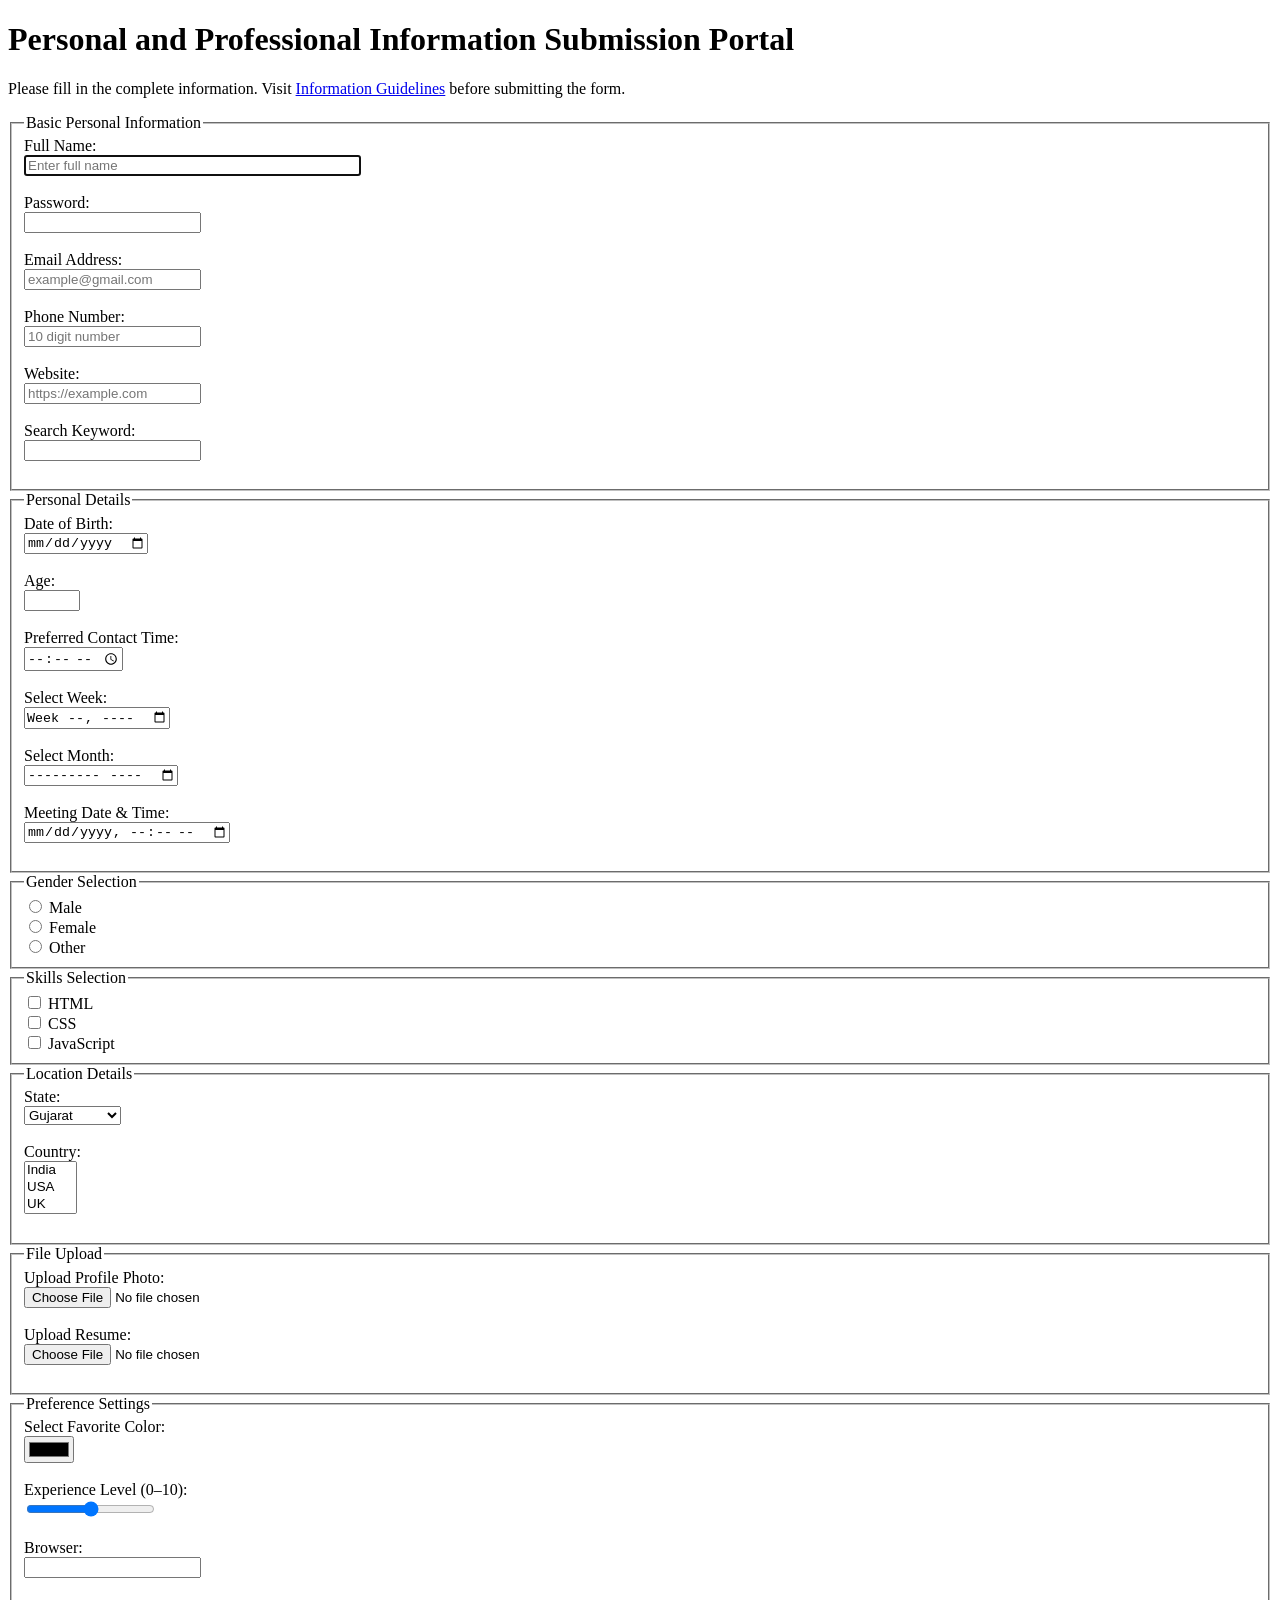
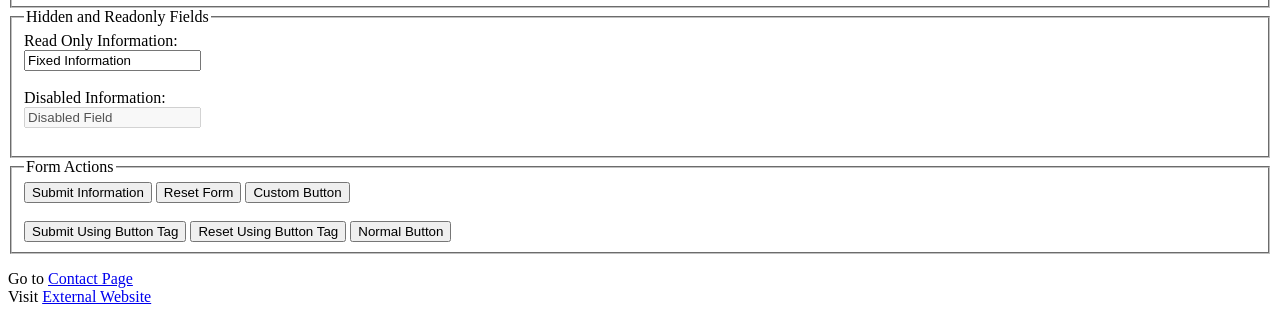
==== html-forms.html @ 9b40b0f8 "Add HTML form for personal and professional info" ====
<!DOCTYPE html>
<html lang="en">
<head>
    <meta charset="UTF-8">
    <title>Personal and Professional Information Submission Portal</title>
</head>
<body>

<h1>Personal and Professional Information Submission Portal</h1>

<p>
Please fill in the complete information.
Visit <a href="https://www.example.com" target="_blank">Information Guidelines</a>
before submitting the form.
</p>

<form action="submit.html" method="post" enctype="multipart/form-data"
      autocomplete="on" target="_self" name="informationForm">

<!-- ================= BASIC INFORMATION ================= -->
<fieldset>
    <legend>Basic Personal Information</legend>

    <label>Full Name:</label><br>
    <input type="text" name="fullname" placeholder="Enter full name"
           required autofocus maxlength="100" size="40"><br><br>

    <label>Password:</label><br>
    <input type="password" name="password"
           required minlength="8" maxlength="20"><br><br>

    <label>Email Address:</label><br>
    <input type="email" name="email" placeholder="example@gmail.com" required><br><br>

    <label>Phone Number:</label><br>
    <input type="tel" name="phone" pattern="[0-9]{10}"
           placeholder="10 digit number" required><br><br>

    <label>Website:</label><br>
    <input type="url" name="website" placeholder="https://example.com"><br><br>

    <label>Search Keyword:</label><br>
    <input type="search" name="search"><br><br>
</fieldset>

<!-- ================= PERSONAL DETAILS ================= -->
<fieldset>
    <legend>Personal Details</legend>

    <label>Date of Birth:</label><br>
    <input type="date" name="dob" required><br><br>

    <label>Age:</label><br>
    <input type="number" name="age" min="18" max="100" step="1" required><br><br>

    <label>Preferred Contact Time:</label><br>
    <input type="time" name="contact_time"><br><br>

    <label>Select Week:</label><br>
    <input type="week" name="week"><br><br>

    <label>Select Month:</label><br>
    <input type="month" name="month"><br><br>

    <label>Meeting Date & Time:</label><br>
    <input type="datetime-local" name="meeting"><br><br>
</fieldset>

<!-- ================= GENDER ================= -->
<fieldset>
    <legend>Gender Selection</legend>

    <input type="radio" name="gender" value="Male" required> Male<br>
    <input type="radio" name="gender" value="Female"> Female<br>
    <input type="radio" name="gender" value="Other"> Other<br>
</fieldset>

<!-- ================= SKILLS ================= -->
<fieldset>
    <legend>Skills Selection</legend>

    <input type="checkbox" name="skills" value="HTML"> HTML<br>
    <input type="checkbox" name="skills" value="CSS"> CSS<br>
    <input type="checkbox" name="skills" value="JavaScript"> JavaScript<br>
</fieldset>

<!-- ================= LOCATION ================= -->
<fieldset>
    <legend>Location Details</legend>

    <label>State:</label><br>
    <select name="state" size="1">
        <option value="gujarat">Gujarat</option>
        <option value="maharashtra">Maharashtra</option>
        <option value="rajasthan">Rajasthan</option>
    </select><br><br>

    <label>Country:</label><br>
    <select name="country" multiple size="3">
        <option value="india">India</option>
        <option value="usa">USA</option>
        <option value="uk">UK</option>
        <option value="canada">Canada</option>
    </select><br><br>
</fieldset>

<!-- ================= FILE UPLOAD ================= -->
<fieldset>
    <legend>File Upload</legend>

    <label>Upload Profile Photo:</label><br>
    <input type="file" name="photo" accept="image/*"><br><br>

    <label>Upload Resume:</label><br>
    <input type="file" name="resume" accept=".pdf,.doc,.docx"><br><br>
</fieldset>

<!-- ================= PREFERENCES ================= -->
<fieldset>
    <legend>Preference Settings</legend>

    <label>Select Favorite Color:</label><br>
    <input type="color" name="color"><br><br>

    <label>Experience Level (0–10):</label><br>
    <input type="range" name="experience" min="0" max="10" step="1"><br><br>

    <label>Browser:</label><br>
    <input list="browsers" name="browser">
    <datalist id="browsers">
        <option value="Chrome">
        <option value="Firefox">
        <option value="Edge">
        <option value="Safari">
    </datalist><br><br>
</fieldset>

<!-- ================= HIDDEN & READONLY ================= -->
<fieldset>
    <legend>Hidden and Readonly Fields</legend>

    <input type="hidden" name="userid" value="12345">

    <label>Read Only Information:</label><br>
    <input type="text" value="Fixed Information" readonly><br><br>

    <label>Disabled Information:</label><br>
    <input type="text" value="Disabled Field" disabled><br><br>
</fieldset>

<!-- ================= FORM ACTIONS ================= -->
<fieldset>
    <legend>Form Actions</legend>

    <input type="submit" value="Submit Information">
    <input type="reset" value="Reset Form">
    <input type="button" value="Custom Button"><br><br>

    <button type="submit">Submit Using Button Tag</button>
    <button type="reset">Reset Using Button Tag</button>
    <button type="button">Normal Button</button>
</fieldset>

</form>

<p>
Go to <a href="contact.html" target="_blank">Contact Page</a><br>
Visit <a href="https://www.google.com" target="_blank">External Website</a>
</p>

</body>
</html>
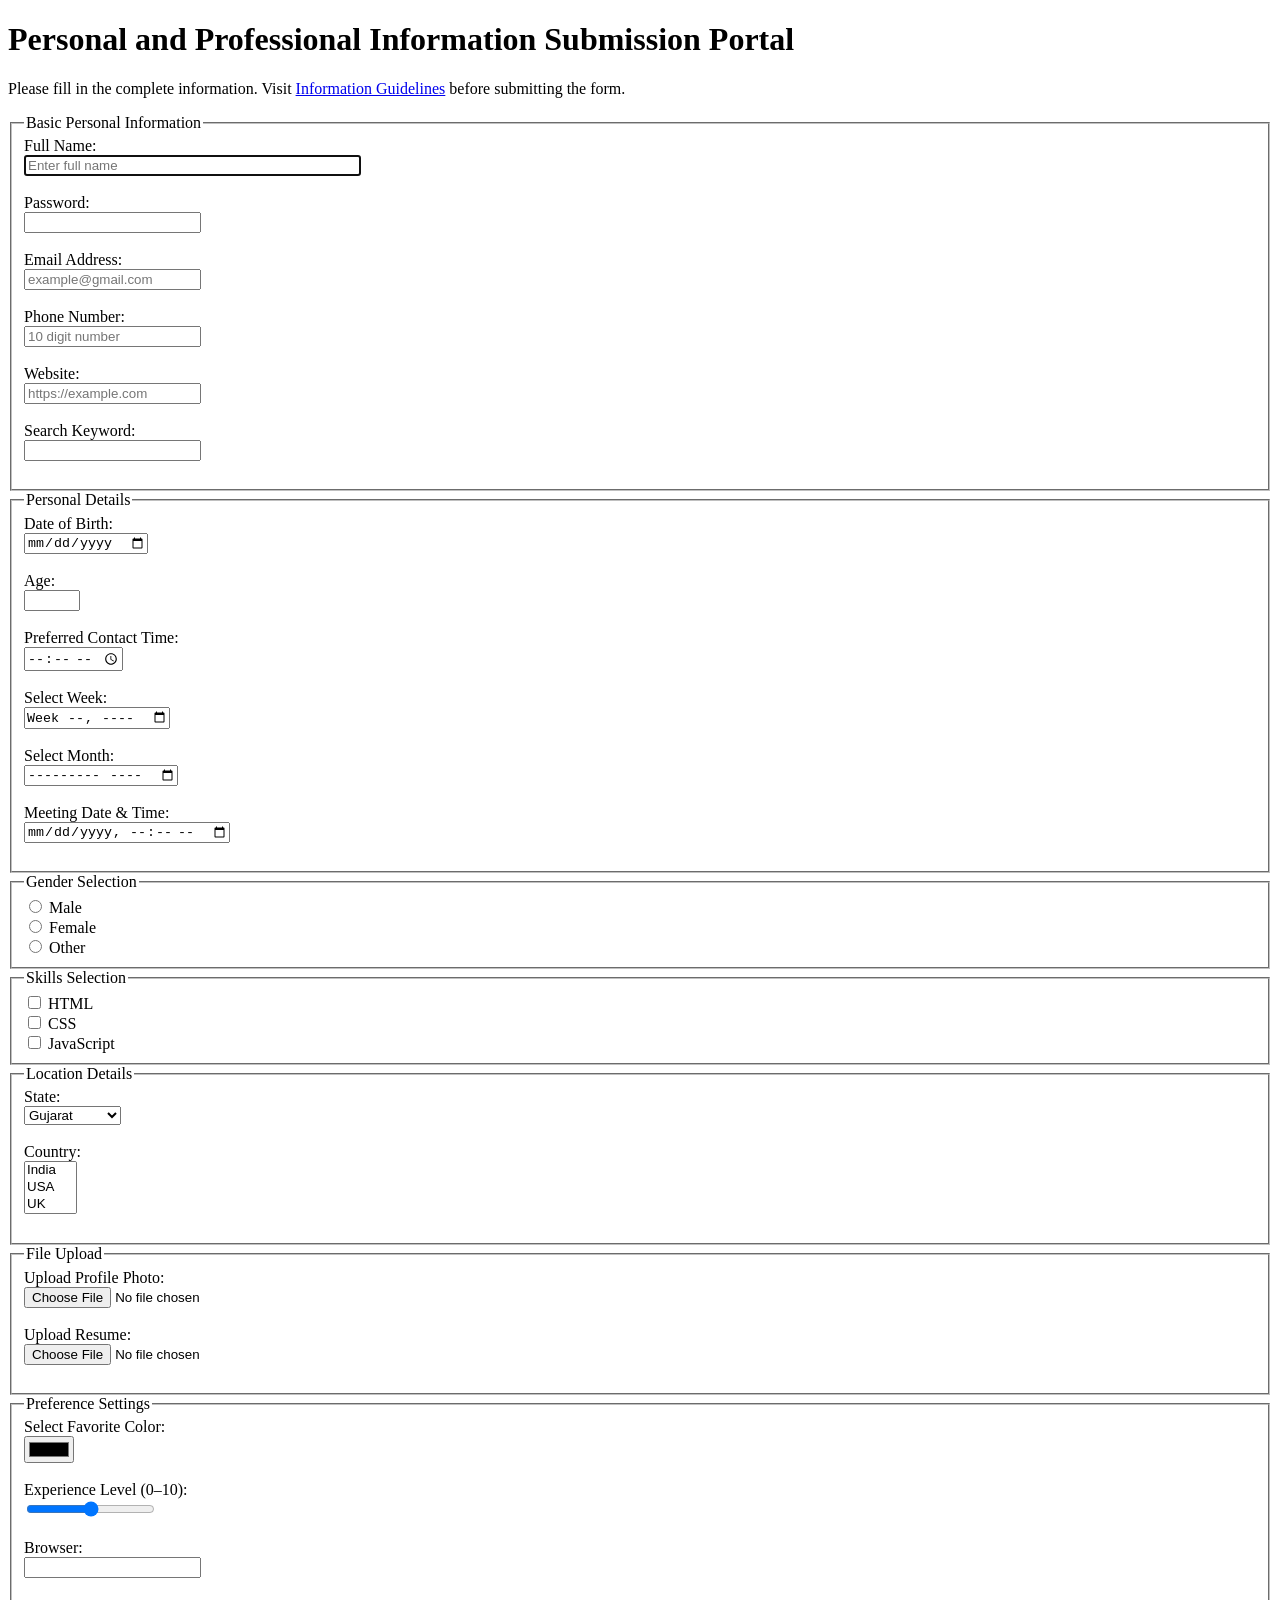
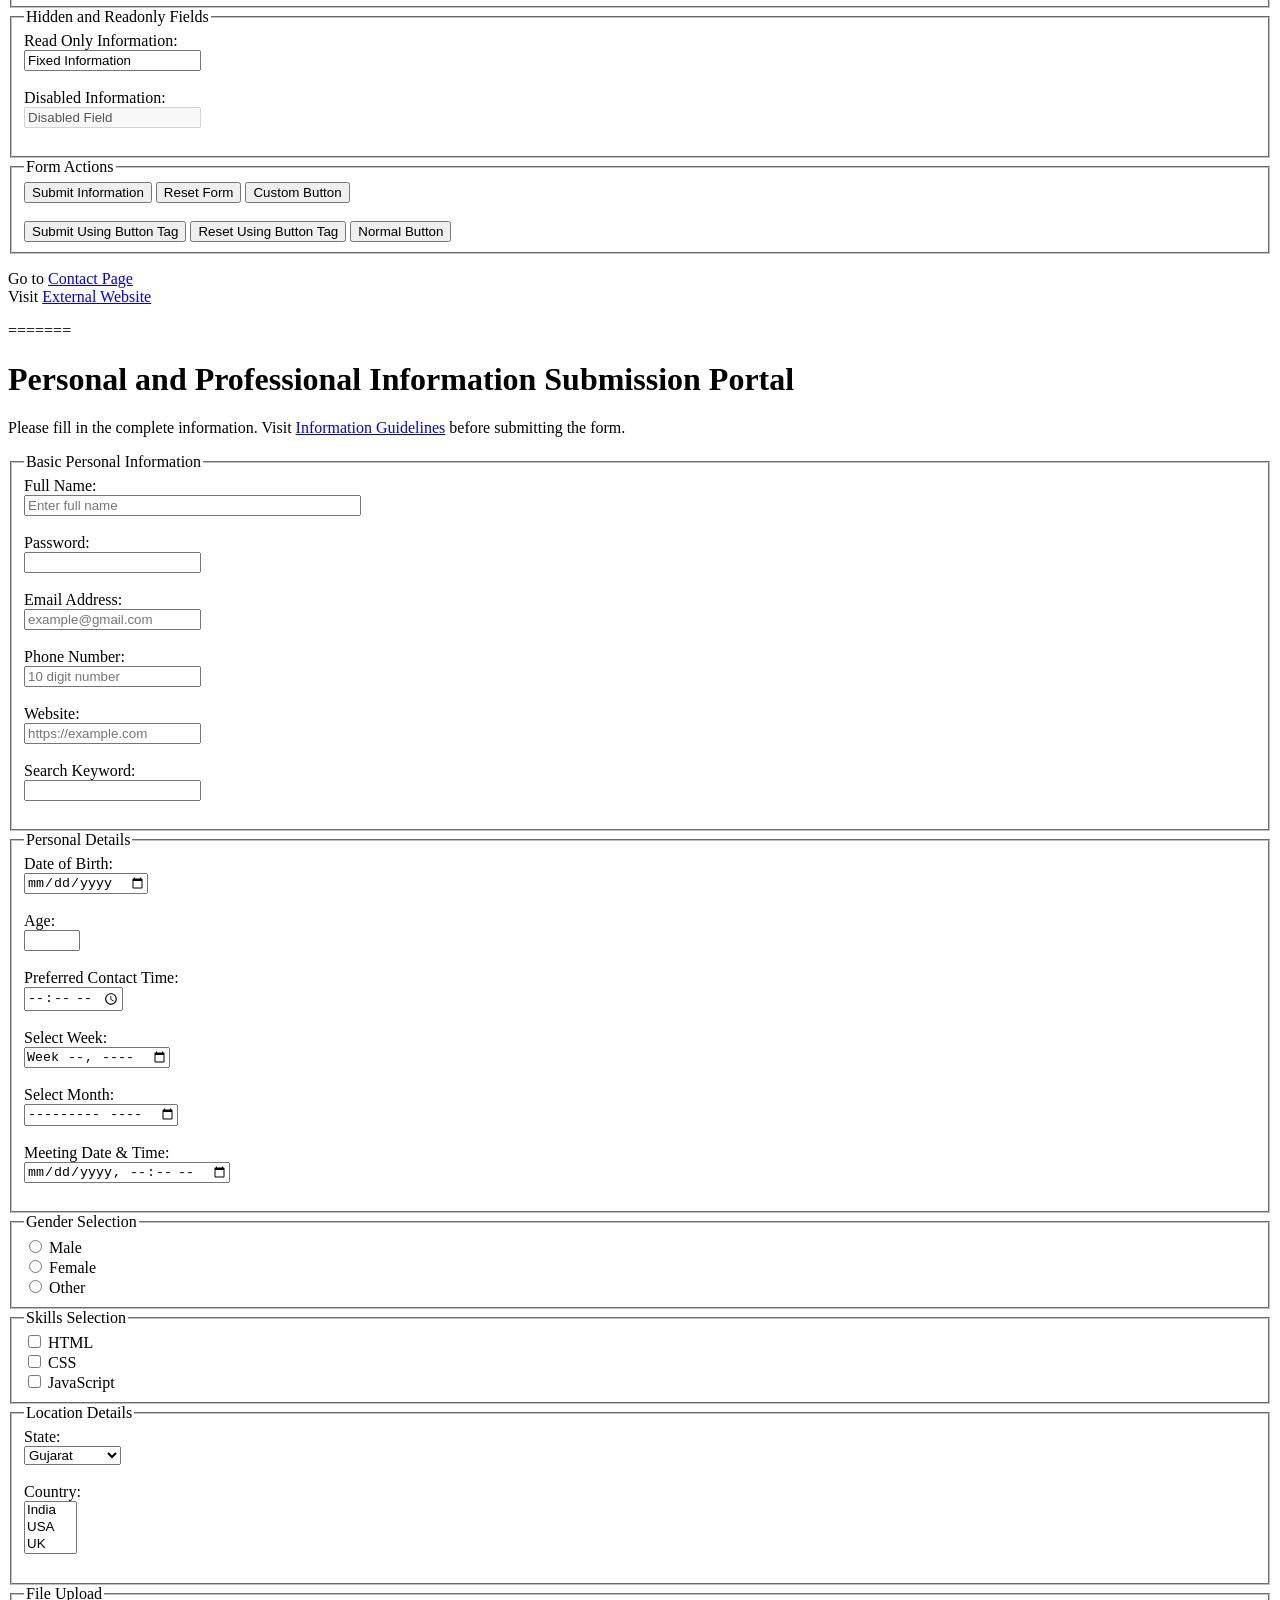
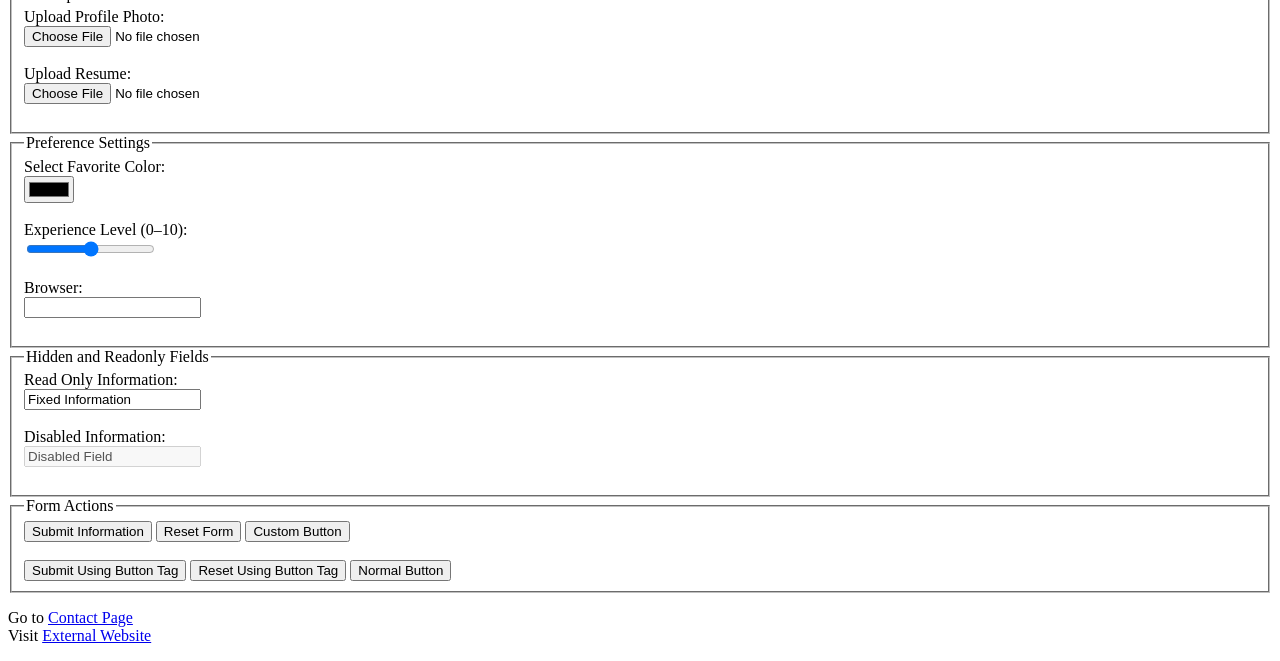
==== commit 219e7ad1: "Resolve merge conflict in html-forms.html" ====
--- a/html-forms.html
+++ b/html-forms.html
@@ -1,172 +1,346 @@
-<!DOCTYPE html>
-<html lang="en">
-<head>
-    <meta charset="UTF-8">
-    <title>Personal and Professional Information Submission Portal</title>
-</head>
-<body>
-
-<h1>Personal and Professional Information Submission Portal</h1>
-
-<p>
-Please fill in the complete information.
-Visit <a href="https://www.example.com" target="_blank">Information Guidelines</a>
-before submitting the form.
-</p>
-
-<form action="submit.html" method="post" enctype="multipart/form-data"
-      autocomplete="on" target="_self" name="informationForm">
-
-<!-- ================= BASIC INFORMATION ================= -->
-<fieldset>
-    <legend>Basic Personal Information</legend>
-
-    <label>Full Name:</label><br>
-    <input type="text" name="fullname" placeholder="Enter full name"
-           required autofocus maxlength="100" size="40"><br><br>
-
-    <label>Password:</label><br>
-    <input type="password" name="password"
-           required minlength="8" maxlength="20"><br><br>
-
-    <label>Email Address:</label><br>
-    <input type="email" name="email" placeholder="example@gmail.com" required><br><br>
-
-    <label>Phone Number:</label><br>
-    <input type="tel" name="phone" pattern="[0-9]{10}"
-           placeholder="10 digit number" required><br><br>
-
-    <label>Website:</label><br>
-    <input type="url" name="website" placeholder="https://example.com"><br><br>
-
-    <label>Search Keyword:</label><br>
-    <input type="search" name="search"><br><br>
-</fieldset>
-
-<!-- ================= PERSONAL DETAILS ================= -->
-<fieldset>
-    <legend>Personal Details</legend>
-
-    <label>Date of Birth:</label><br>
-    <input type="date" name="dob" required><br><br>
-
-    <label>Age:</label><br>
-    <input type="number" name="age" min="18" max="100" step="1" required><br><br>
-
-    <label>Preferred Contact Time:</label><br>
-    <input type="time" name="contact_time"><br><br>
-
-    <label>Select Week:</label><br>
-    <input type="week" name="week"><br><br>
-
-    <label>Select Month:</label><br>
-    <input type="month" name="month"><br><br>
-
-    <label>Meeting Date & Time:</label><br>
-    <input type="datetime-local" name="meeting"><br><br>
-</fieldset>
-
-<!-- ================= GENDER ================= -->
-<fieldset>
-    <legend>Gender Selection</legend>
-
-    <input type="radio" name="gender" value="Male" required> Male<br>
-    <input type="radio" name="gender" value="Female"> Female<br>
-    <input type="radio" name="gender" value="Other"> Other<br>
-</fieldset>
-
-<!-- ================= SKILLS ================= -->
-<fieldset>
-    <legend>Skills Selection</legend>
-
-    <input type="checkbox" name="skills" value="HTML"> HTML<br>
-    <input type="checkbox" name="skills" value="CSS"> CSS<br>
-    <input type="checkbox" name="skills" value="JavaScript"> JavaScript<br>
-</fieldset>
-
-<!-- ================= LOCATION ================= -->
-<fieldset>
-    <legend>Location Details</legend>
-
-    <label>State:</label><br>
-    <select name="state" size="1">
-        <option value="gujarat">Gujarat</option>
-        <option value="maharashtra">Maharashtra</option>
-        <option value="rajasthan">Rajasthan</option>
-    </select><br><br>
-
-    <label>Country:</label><br>
-    <select name="country" multiple size="3">
-        <option value="india">India</option>
-        <option value="usa">USA</option>
-        <option value="uk">UK</option>
-        <option value="canada">Canada</option>
-    </select><br><br>
-</fieldset>
-
-<!-- ================= FILE UPLOAD ================= -->
-<fieldset>
-    <legend>File Upload</legend>
-
-    <label>Upload Profile Photo:</label><br>
-    <input type="file" name="photo" accept="image/*"><br><br>
-
-    <label>Upload Resume:</label><br>
-    <input type="file" name="resume" accept=".pdf,.doc,.docx"><br><br>
-</fieldset>
-
-<!-- ================= PREFERENCES ================= -->
-<fieldset>
-    <legend>Preference Settings</legend>
-
-    <label>Select Favorite Color:</label><br>
-    <input type="color" name="color"><br><br>
-
-    <label>Experience Level (0–10):</label><br>
-    <input type="range" name="experience" min="0" max="10" step="1"><br><br>
-
-    <label>Browser:</label><br>
-    <input list="browsers" name="browser">
-    <datalist id="browsers">
-        <option value="Chrome">
-        <option value="Firefox">
-        <option value="Edge">
-        <option value="Safari">
-    </datalist><br><br>
-</fieldset>
-
-<!-- ================= HIDDEN & READONLY ================= -->
-<fieldset>
-    <legend>Hidden and Readonly Fields</legend>
-
-    <input type="hidden" name="userid" value="12345">
-
-    <label>Read Only Information:</label><br>
-    <input type="text" value="Fixed Information" readonly><br><br>
-
-    <label>Disabled Information:</label><br>
-    <input type="text" value="Disabled Field" disabled><br><br>
-</fieldset>
-
-<!-- ================= FORM ACTIONS ================= -->
-<fieldset>
-    <legend>Form Actions</legend>
-
-    <input type="submit" value="Submit Information">
-    <input type="reset" value="Reset Form">
-    <input type="button" value="Custom Button"><br><br>
-
-    <button type="submit">Submit Using Button Tag</button>
-    <button type="reset">Reset Using Button Tag</button>
-    <button type="button">Normal Button</button>
-</fieldset>
-
-</form>
-
-<p>
-Go to <a href="contact.html" target="_blank">Contact Page</a><br>
-Visit <a href="https://www.google.com" target="_blank">External Website</a>
-</p>
-
-</body>
-</html>
+
+<!DOCTYPE html>
+<html lang="en">
+<head>
+    <meta charset="UTF-8">
+    <title>Personal and Professional Information Submission Portal</title>
+</head>
+<body>
+
+<h1>Personal and Professional Information Submission Portal</h1>
+
+<p>
+Please fill in the complete information.
+Visit <a href="https://www.example.com" target="_blank">Information Guidelines</a>
+before submitting the form.
+</p>
+
+<form action="submit.html" method="post" enctype="multipart/form-data"
+      autocomplete="on" target="_self" name="informationForm">
+
+<!-- ================= BASIC INFORMATION ================= -->
+<fieldset>
+    <legend>Basic Personal Information</legend>
+
+    <label>Full Name:</label><br>
+    <input type="text" name="fullname" placeholder="Enter full name"
+           required autofocus maxlength="100" size="40"><br><br>
+
+    <label>Password:</label><br>
+    <input type="password" name="password"
+           required minlength="8" maxlength="20"><br><br>
+
+    <label>Email Address:</label><br>
+    <input type="email" name="email" placeholder="example@gmail.com" required><br><br>
+
+    <label>Phone Number:</label><br>
+    <input type="tel" name="phone" pattern="[0-9]{10}"
+           placeholder="10 digit number" required><br><br>
+
+    <label>Website:</label><br>
+    <input type="url" name="website" placeholder="https://example.com"><br><br>
+
+    <label>Search Keyword:</label><br>
+    <input type="search" name="search"><br><br>
+</fieldset>
+
+<!-- ================= PERSONAL DETAILS ================= -->
+<fieldset>
+    <legend>Personal Details</legend>
+
+    <label>Date of Birth:</label><br>
+    <input type="date" name="dob" required><br><br>
+
+    <label>Age:</label><br>
+    <input type="number" name="age" min="18" max="100" step="1" required><br><br>
+
+    <label>Preferred Contact Time:</label><br>
+    <input type="time" name="contact_time"><br><br>
+
+    <label>Select Week:</label><br>
+    <input type="week" name="week"><br><br>
+
+    <label>Select Month:</label><br>
+    <input type="month" name="month"><br><br>
+
+    <label>Meeting Date & Time:</label><br>
+    <input type="datetime-local" name="meeting"><br><br>
+</fieldset>
+
+<!-- ================= GENDER ================= -->
+<fieldset>
+    <legend>Gender Selection</legend>
+
+    <input type="radio" name="gender" value="Male" required> Male<br>
+    <input type="radio" name="gender" value="Female"> Female<br>
+    <input type="radio" name="gender" value="Other"> Other<br>
+</fieldset>
+
+<!-- ================= SKILLS ================= -->
+<fieldset>
+    <legend>Skills Selection</legend>
+
+    <input type="checkbox" name="skills" value="HTML"> HTML<br>
+    <input type="checkbox" name="skills" value="CSS"> CSS<br>
+    <input type="checkbox" name="skills" value="JavaScript"> JavaScript<br>
+</fieldset>
+
+<!-- ================= LOCATION ================= -->
+<fieldset>
+    <legend>Location Details</legend>
+
+    <label>State:</label><br>
+    <select name="state" size="1">
+        <option value="gujarat">Gujarat</option>
+        <option value="maharashtra">Maharashtra</option>
+        <option value="rajasthan">Rajasthan</option>
+    </select><br><br>
+
+    <label>Country:</label><br>
+    <select name="country" multiple size="3">
+        <option value="india">India</option>
+        <option value="usa">USA</option>
+        <option value="uk">UK</option>
+        <option value="canada">Canada</option>
+    </select><br><br>
+</fieldset>
+
+<!-- ================= FILE UPLOAD ================= -->
+<fieldset>
+    <legend>File Upload</legend>
+
+    <label>Upload Profile Photo:</label><br>
+    <input type="file" name="photo" accept="image/*"><br><br>
+
+    <label>Upload Resume:</label><br>
+    <input type="file" name="resume" accept=".pdf,.doc,.docx"><br><br>
+</fieldset>
+
+<!-- ================= PREFERENCES ================= -->
+<fieldset>
+    <legend>Preference Settings</legend>
+
+    <label>Select Favorite Color:</label><br>
+    <input type="color" name="color"><br><br>
+
+    <label>Experience Level (0–10):</label><br>
+    <input type="range" name="experience" min="0" max="10" step="1"><br><br>
+
+    <label>Browser:</label><br>
+    <input list="browsers" name="browser">
+    <datalist id="browsers">
+        <option value="Chrome">
+        <option value="Firefox">
+        <option value="Edge">
+        <option value="Safari">
+    </datalist><br><br>
+</fieldset>
+
+<!-- ================= HIDDEN & READONLY ================= -->
+<fieldset>
+    <legend>Hidden and Readonly Fields</legend>
+
+    <input type="hidden" name="userid" value="12345">
+
+    <label>Read Only Information:</label><br>
+    <input type="text" value="Fixed Information" readonly><br><br>
+
+    <label>Disabled Information:</label><br>
+    <input type="text" value="Disabled Field" disabled><br><br>
+</fieldset>
+
+<!-- ================= FORM ACTIONS ================= -->
+<fieldset>
+    <legend>Form Actions</legend>
+
+    <input type="submit" value="Submit Information">
+    <input type="reset" value="Reset Form">
+    <input type="button" value="Custom Button"><br><br>
+
+    <button type="submit">Submit Using Button Tag</button>
+    <button type="reset">Reset Using Button Tag</button>
+    <button type="button">Normal Button</button>
+</fieldset>
+
+</form>
+
+<p>
+Go to <a href="contact.html" target="_blank">Contact Page</a><br>
+Visit <a href="https://www.google.com" target="_blank">External Website</a>
+</p>
+
+</body>
+</html>
+=======
+<!DOCTYPE html>
+<html lang="en">
+<head>
+    <meta charset="UTF-8">
+    <title>Personal and Professional Information Submission Portal</title>
+</head>
+<body>
+
+<h1>Personal and Professional Information Submission Portal</h1>
+
+<p>
+Please fill in the complete information.
+Visit <a href="https://www.example.com" target="_blank">Information Guidelines</a>
+before submitting the form.
+</p>
+
+<form action="submit.html" method="post" enctype="multipart/form-data"
+      autocomplete="on" target="_self" name="informationForm">
+
+<!-- ================= BASIC INFORMATION ================= -->
+<fieldset>
+    <legend>Basic Personal Information</legend>
+
+    <label>Full Name:</label><br>
+    <input type="text" name="fullname" placeholder="Enter full name"
+           required autofocus maxlength="100" size="40"><br><br>
+
+    <label>Password:</label><br>
+    <input type="password" name="password"
+           required minlength="8" maxlength="20"><br><br>
+
+    <label>Email Address:</label><br>
+    <input type="email" name="email" placeholder="example@gmail.com" required><br><br>
+
+    <label>Phone Number:</label><br>
+    <input type="tel" name="phone" pattern="[0-9]{10}"
+           placeholder="10 digit number" required><br><br>
+
+    <label>Website:</label><br>
+    <input type="url" name="website" placeholder="https://example.com"><br><br>
+
+    <label>Search Keyword:</label><br>
+    <input type="search" name="search"><br><br>
+</fieldset>
+
+<!-- ================= PERSONAL DETAILS ================= -->
+<fieldset>
+    <legend>Personal Details</legend>
+
+    <label>Date of Birth:</label><br>
+    <input type="date" name="dob" required><br><br>
+
+    <label>Age:</label><br>
+    <input type="number" name="age" min="18" max="100" step="1" required><br><br>
+
+    <label>Preferred Contact Time:</label><br>
+    <input type="time" name="contact_time"><br><br>
+
+    <label>Select Week:</label><br>
+    <input type="week" name="week"><br><br>
+
+    <label>Select Month:</label><br>
+    <input type="month" name="month"><br><br>
+
+    <label>Meeting Date & Time:</label><br>
+    <input type="datetime-local" name="meeting"><br><br>
+</fieldset>
+
+<!-- ================= GENDER ================= -->
+<fieldset>
+    <legend>Gender Selection</legend>
+
+    <input type="radio" name="gender" value="Male" required> Male<br>
+    <input type="radio" name="gender" value="Female"> Female<br>
+    <input type="radio" name="gender" value="Other"> Other<br>
+</fieldset>
+
+<!-- ================= SKILLS ================= -->
+<fieldset>
+    <legend>Skills Selection</legend>
+
+    <input type="checkbox" name="skills" value="HTML"> HTML<br>
+    <input type="checkbox" name="skills" value="CSS"> CSS<br>
+    <input type="checkbox" name="skills" value="JavaScript"> JavaScript<br>
+</fieldset>
+
+<!-- ================= LOCATION ================= -->
+<fieldset>
+    <legend>Location Details</legend>
+
+    <label>State:</label><br>
+    <select name="state" size="1">
+        <option value="gujarat">Gujarat</option>
+        <option value="maharashtra">Maharashtra</option>
+        <option value="rajasthan">Rajasthan</option>
+    </select><br><br>
+
+    <label>Country:</label><br>
+    <select name="country" multiple size="3">
+        <option value="india">India</option>
+        <option value="usa">USA</option>
+        <option value="uk">UK</option>
+        <option value="canada">Canada</option>
+    </select><br><br>
+</fieldset>
+
+<!-- ================= FILE UPLOAD ================= -->
+<fieldset>
+    <legend>File Upload</legend>
+
+    <label>Upload Profile Photo:</label><br>
+    <input type="file" name="photo" accept="image/*"><br><br>
+
+    <label>Upload Resume:</label><br>
+    <input type="file" name="resume" accept=".pdf,.doc,.docx"><br><br>
+</fieldset>
+
+<!-- ================= PREFERENCES ================= -->
+<fieldset>
+    <legend>Preference Settings</legend>
+
+    <label>Select Favorite Color:</label><br>
+    <input type="color" name="color"><br><br>
+
+    <label>Experience Level (0–10):</label><br>
+    <input type="range" name="experience" min="0" max="10" step="1"><br><br>
+
+    <label>Browser:</label><br>
+    <input list="browsers" name="browser">
+    <datalist id="browsers">
+        <option value="Chrome">
+        <option value="Firefox">
+        <option value="Edge">
+        <option value="Safari">
+    </datalist><br><br>
+</fieldset>
+
+<!-- ================= HIDDEN & READONLY ================= -->
+<fieldset>
+    <legend>Hidden and Readonly Fields</legend>
+
+    <input type="hidden" name="userid" value="12345">
+
+    <label>Read Only Information:</label><br>
+    <input type="text" value="Fixed Information" readonly><br><br>
+
+    <label>Disabled Information:</label><br>
+    <input type="text" value="Disabled Field" disabled><br><br>
+</fieldset>
+
+<!-- ================= FORM ACTIONS ================= -->
+<fieldset>
+    <legend>Form Actions</legend>
+
+    <input type="submit" value="Submit Information">
+    <input type="reset" value="Reset Form">
+    <input type="button" value="Custom Button"><br><br>
+
+    <button type="submit">Submit Using Button Tag</button>
+    <button type="reset">Reset Using Button Tag</button>
+    <button type="button">Normal Button</button>
+</fieldset>
+
+</form>
+
+<p>
+Go to <a href="contact.html" target="_blank">Contact Page</a><br>
+Visit <a href="https://www.google.com" target="_blank">External Website</a>
+</p>
+
+</body>
+</html>
